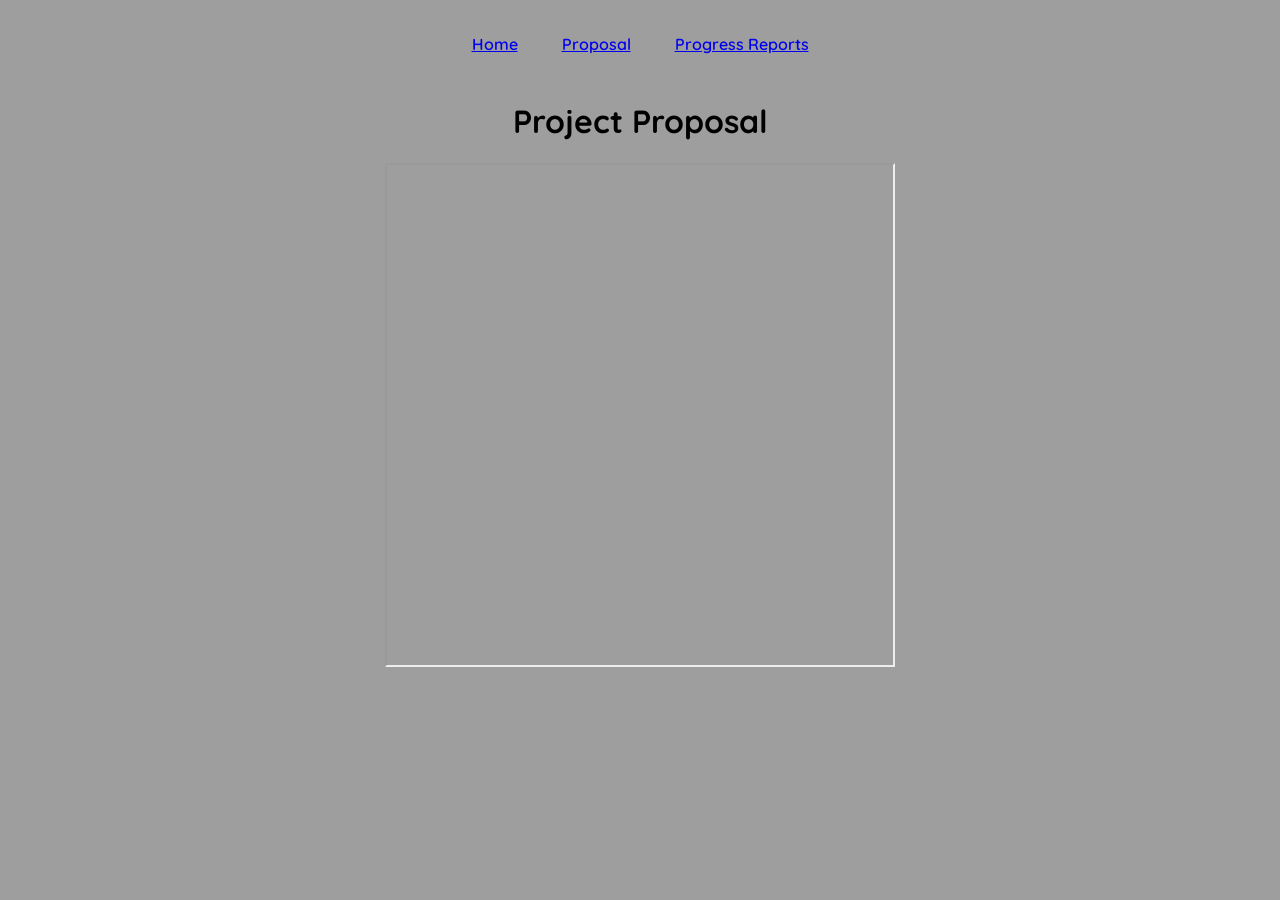
==== proposal.html @ 66cdc764 "Update proposal.html" ====
<!DOCTYPE html>
<html>
  <head>
    <title>Project Proposal</title>
    <link rel="stylesheet" href="style.css">
  </head>
  <body>
    <div class="site-index">
      <div><a href="index.html">Home</a></div>
      <div><a href="proposal.html">Proposal</a></div>
      <div><a href="progress.html">Progress Reports</a></div>
    </div>
    <h1 style="text-align:center;">Project Proposal</h1>
    <div class="flex-rules"><iframe style="align: middle; width: 40%; height: 500px;" src="https://docs.google.com/document/d/e/2PACX-1vSJp-TXqTOLF8X7rmThxnMmbxLdoZ3s2CiR55yOBGvOJxwwz_dkPZvoThmGNeGQZTGwNjgjR-WF2e4K/pub?embedded=true"></iframe></div>
  </body>
</html>
---- style.css ----
@import url('https://fonts.googleapis.com/css2?family=Quicksand:wght@400;500;600;700&display=swap');

body {
  background-color: #9e9e9e;
  font-family: 'Quicksand', sans-serif;
  font-weight: 600;
}

.site-index {
  display: grid;
  grid-auto-flow: column;
  grid-auto-columns: max-content;
  justify-content: center;
  gap: 1.5rem; 
  padding: clamp(0.33rem, 1.33vw, 1rem) 4vw;
  width: 100%;
  box-sizing: border-box;
}

.site-index div {
  padding: 10px;
  text-align: center;
}

.flex-rules {
  display: flex;
  justify-content: center;
  align-items: center;
}
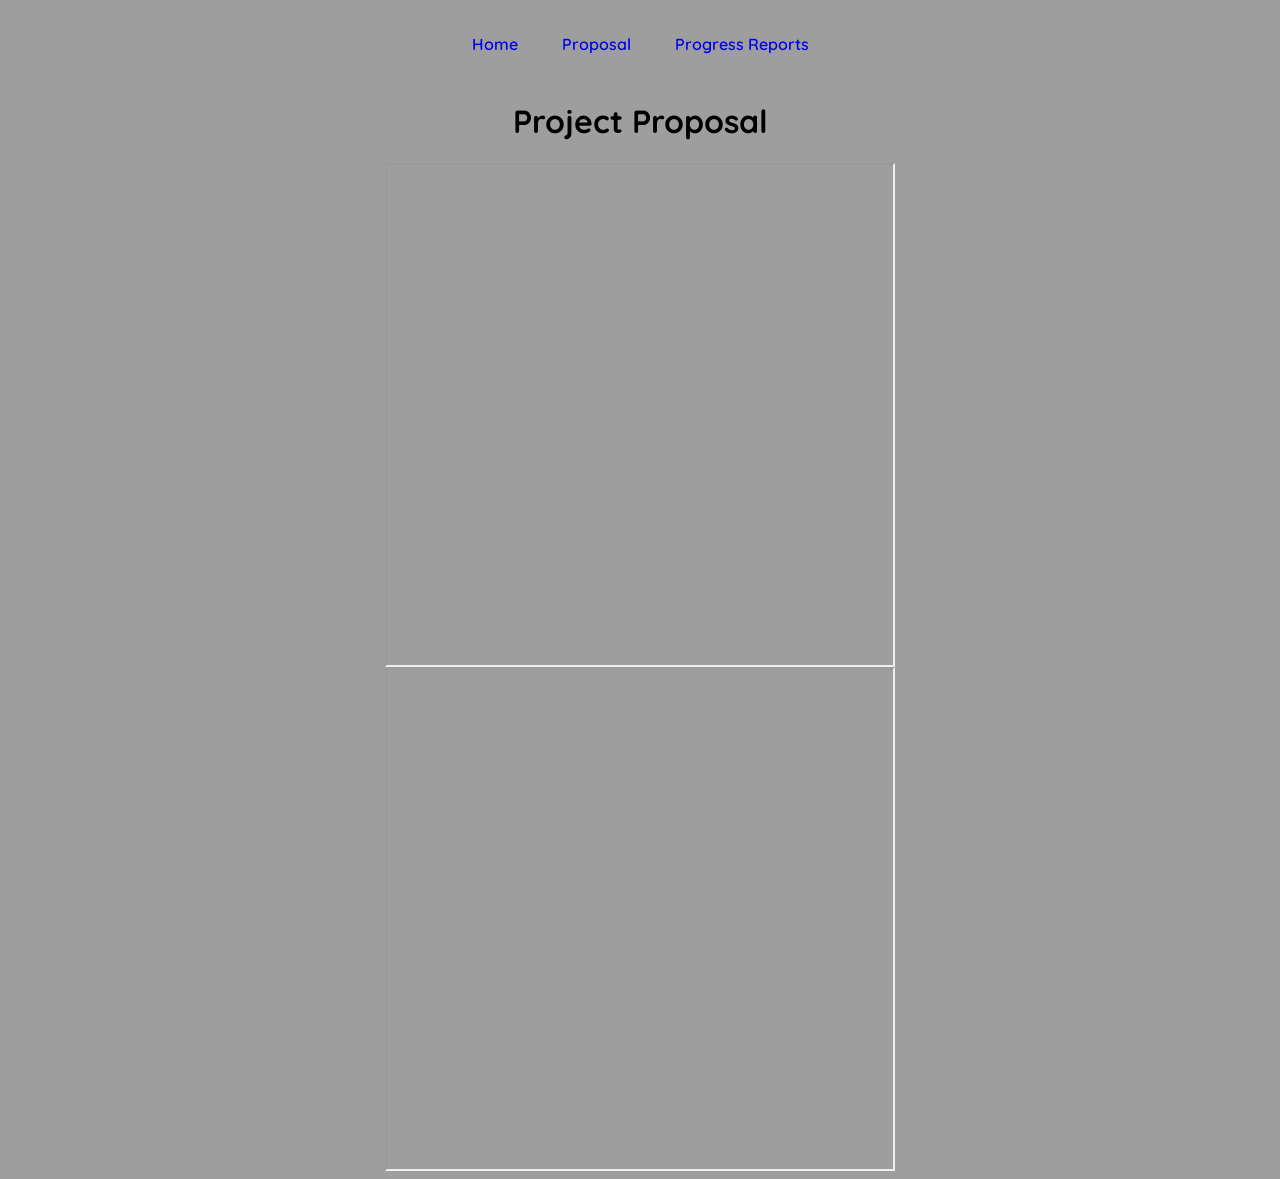
==== commit 1f4baaca: "Update proposal.html" ====
--- a/proposal.html
+++ b/proposal.html
@@ -12,5 +12,6 @@
     </div>
     <h1 style="text-align:center;">Project Proposal</h1>
     <div class="flex-rules"><iframe style="align: middle; width: 40%; height: 500px;" src="https://docs.google.com/document/d/e/2PACX-1vSJp-TXqTOLF8X7rmThxnMmbxLdoZ3s2CiR55yOBGvOJxwwz_dkPZvoThmGNeGQZTGwNjgjR-WF2e4K/pub?embedded=true"></iframe></div>
+    <div class="flex-rules"><iframe style="align: middle; width: 40%; height: 500px;" src="https://docs.google.com/spreadsheets/d/e/2PACX-1vRxBrH9XDgH0sfeX7N9kwunuU9FSC22A0bE97d5VpY9FBwYJnVyP-Tl_WjyxthP-9C3P4b7yK1_2Z0q/pubhtml?gid=0&amp;single=true&amp;widget=true&amp;headers=false"></iframe></div>
   </body>
 </html>
--- a/style.css
+++ b/style.css
@@ -27,3 +27,26 @@
   justify-content: center;
   align-items: center;
 }
+
+.site-index div a:hover {
+  text-decoration: underline;
+}
+
+.site-index div a {
+  text-decoration: none;
+}
+
+.progress-report {
+  display: flex;
+  justify-content: center;
+  flex-direction: column;
+  align-items: center;
+  width: 80%
+  border: 15px solid #000000;
+}
+
+.report-date {
+  position: absolute;
+  top: 16px;
+  left: 16px;
+}
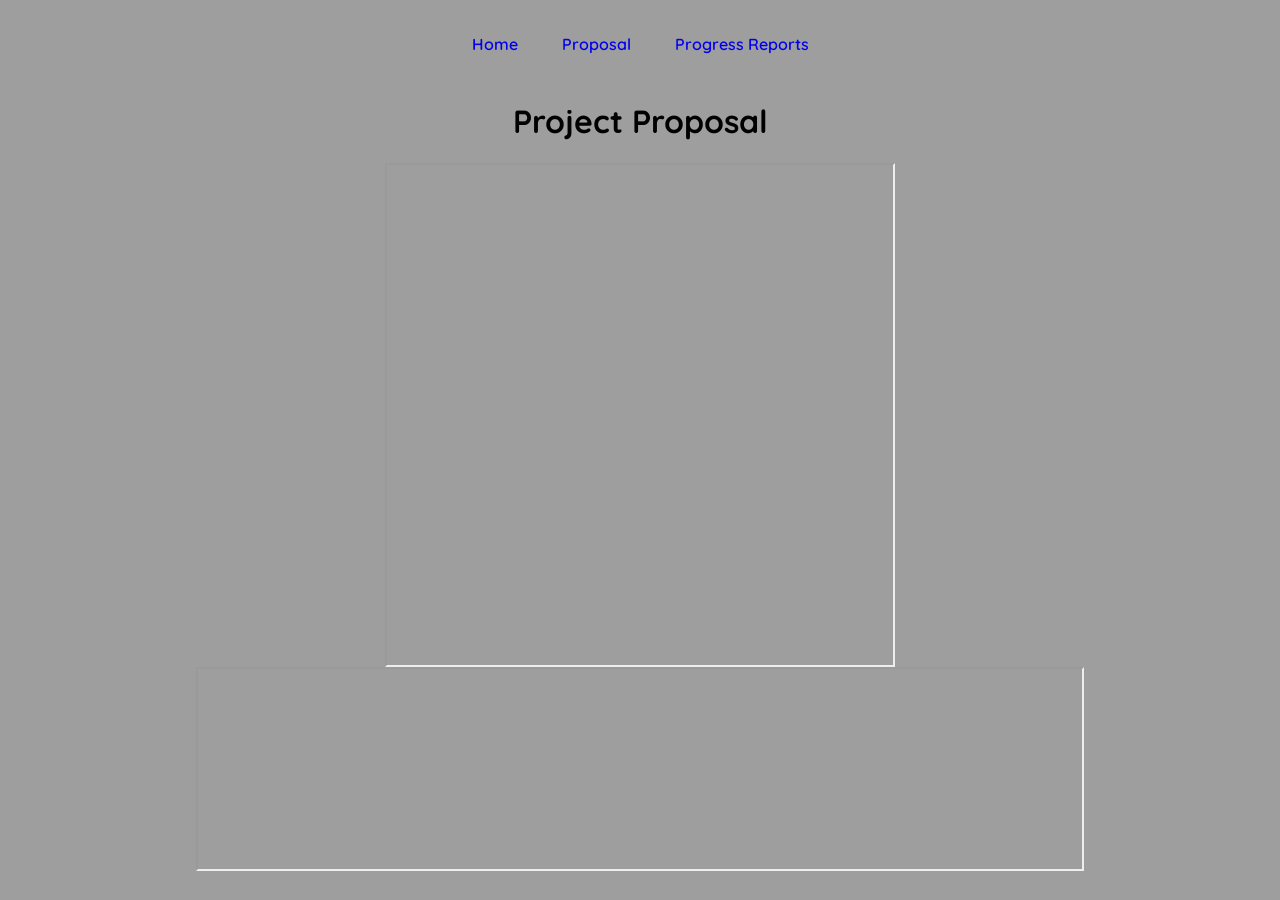
==== commit bf257ead: "Update proposal.html" ====
--- a/proposal.html
+++ b/proposal.html
@@ -12,6 +12,6 @@
     </div>
     <h1 style="text-align:center;">Project Proposal</h1>
     <div class="flex-rules"><iframe style="align: middle; width: 40%; height: 500px;" src="https://docs.google.com/document/d/e/2PACX-1vSJp-TXqTOLF8X7rmThxnMmbxLdoZ3s2CiR55yOBGvOJxwwz_dkPZvoThmGNeGQZTGwNjgjR-WF2e4K/pub?embedded=true"></iframe></div>
-    <div class="flex-rules"><iframe style="align: middle; width: 40%; height: 500px;" src="https://docs.google.com/spreadsheets/d/e/2PACX-1vRxBrH9XDgH0sfeX7N9kwunuU9FSC22A0bE97d5VpY9FBwYJnVyP-Tl_WjyxthP-9C3P4b7yK1_2Z0q/pubhtml?gid=0&amp;single=true&amp;widget=true&amp;headers=false"></iframe></div>
+    <div class="flex-rules"><iframe style="align: middle; width: 70%; height: 200px;" src="https://docs.google.com/spreadsheets/d/e/2PACX-1vRxBrH9XDgH0sfeX7N9kwunuU9FSC22A0bE97d5VpY9FBwYJnVyP-Tl_WjyxthP-9C3P4b7yK1_2Z0q/pubhtml?gid=0&amp;single=true&amp;widget=true&amp;headers=false"></iframe></div>
   </body>
 </html>
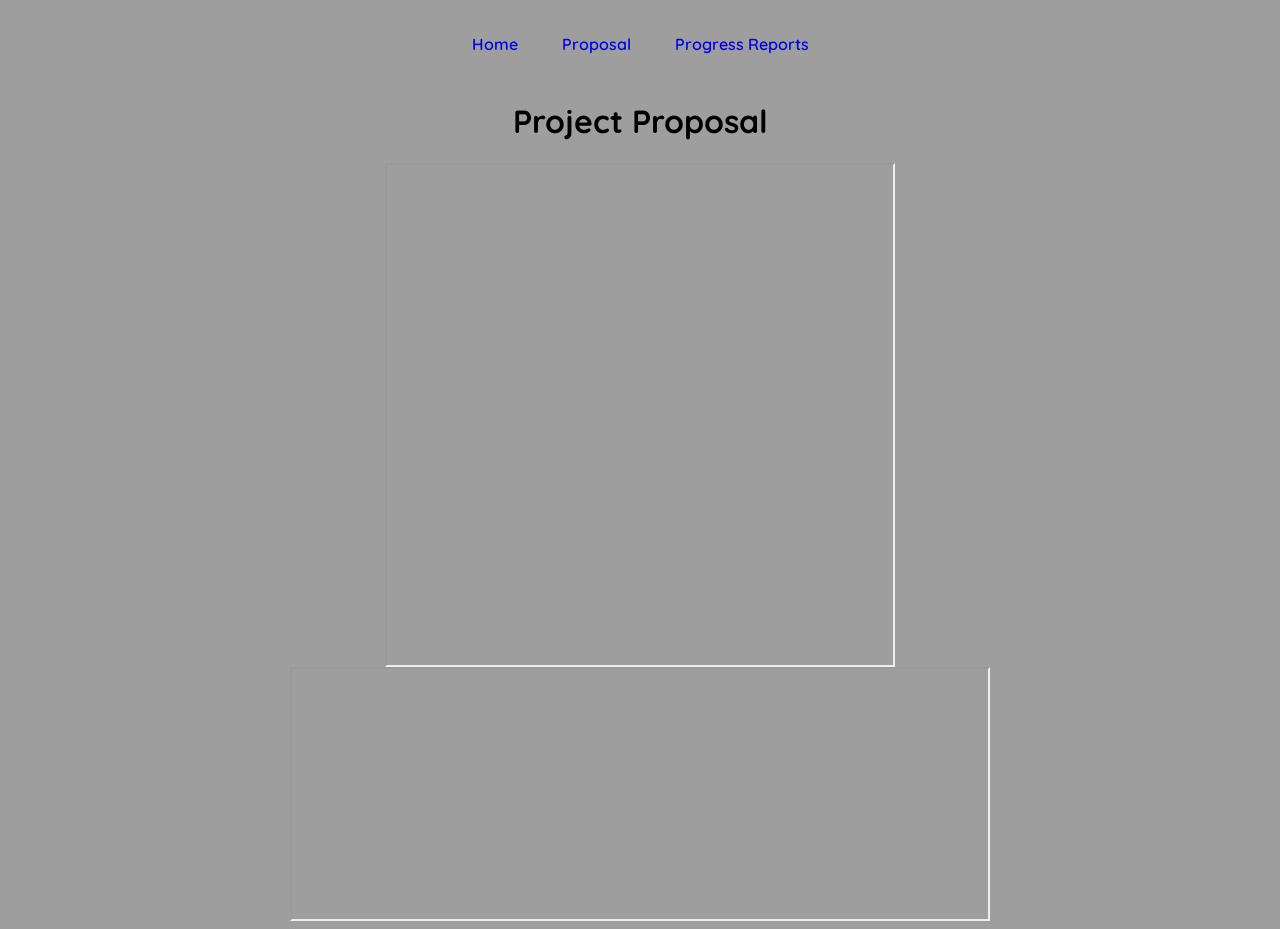
==== commit 822e8fab: "Update proposal.html" ====
--- a/proposal.html
+++ b/proposal.html
@@ -12,6 +12,6 @@
     </div>
     <h1 style="text-align:center;">Project Proposal</h1>
     <div class="flex-rules"><iframe style="align: middle; width: 40%; height: 500px;" src="https://docs.google.com/document/d/e/2PACX-1vSJp-TXqTOLF8X7rmThxnMmbxLdoZ3s2CiR55yOBGvOJxwwz_dkPZvoThmGNeGQZTGwNjgjR-WF2e4K/pub?embedded=true"></iframe></div>
-    <div class="flex-rules"><iframe style="align: middle; width: 70%; height: 200px;" src="https://docs.google.com/spreadsheets/d/e/2PACX-1vRxBrH9XDgH0sfeX7N9kwunuU9FSC22A0bE97d5VpY9FBwYJnVyP-Tl_WjyxthP-9C3P4b7yK1_2Z0q/pubhtml?gid=0&amp;single=true&amp;widget=true&amp;headers=false"></iframe></div>
+    <div class="flex-rules"><iframe style="align: middle; width: 55%; height: 250px;" src="https://docs.google.com/spreadsheets/d/e/2PACX-1vRxBrH9XDgH0sfeX7N9kwunuU9FSC22A0bE97d5VpY9FBwYJnVyP-Tl_WjyxthP-9C3P4b7yK1_2Z0q/pubhtml?gid=0&amp;single=true&amp;widget=true&amp;headers=false"></iframe></div>
   </body>
 </html>
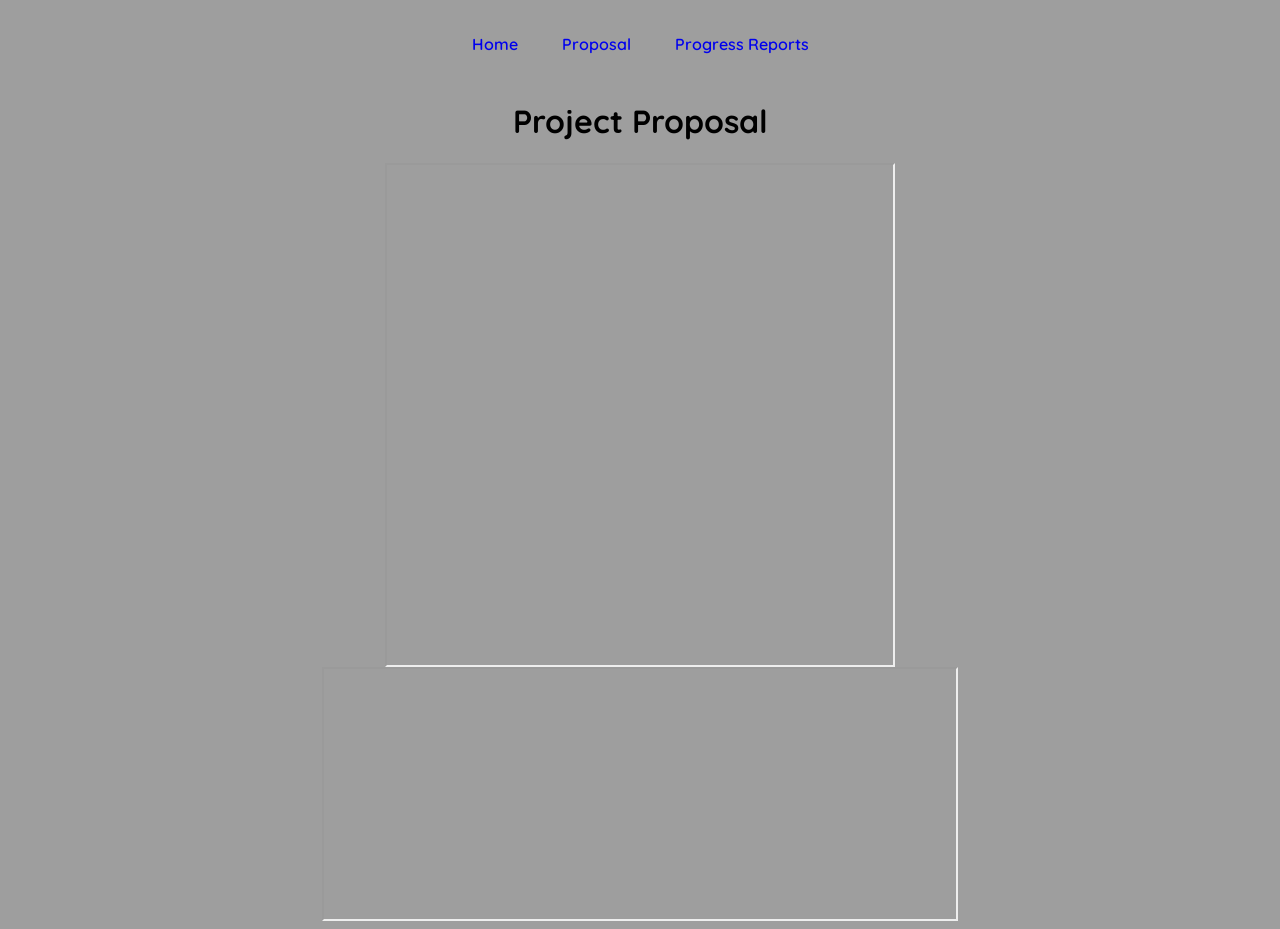
==== commit 946b3f0b: "Update proposal.html" ====
--- a/proposal.html
+++ b/proposal.html
@@ -12,6 +12,6 @@
     </div>
     <h1 style="text-align:center;">Project Proposal</h1>
     <div class="flex-rules"><iframe style="align: middle; width: 40%; height: 500px;" src="https://docs.google.com/document/d/e/2PACX-1vSJp-TXqTOLF8X7rmThxnMmbxLdoZ3s2CiR55yOBGvOJxwwz_dkPZvoThmGNeGQZTGwNjgjR-WF2e4K/pub?embedded=true"></iframe></div>
-    <div class="flex-rules"><iframe style="align: middle; width: 55%; height: 250px;" src="https://docs.google.com/spreadsheets/d/e/2PACX-1vRxBrH9XDgH0sfeX7N9kwunuU9FSC22A0bE97d5VpY9FBwYJnVyP-Tl_WjyxthP-9C3P4b7yK1_2Z0q/pubhtml?gid=0&amp;single=true&amp;widget=true&amp;headers=false"></iframe></div>
+    <div class="flex-rules"><iframe style="align: middle; width: 50%; height: 250px;" src="https://docs.google.com/spreadsheets/d/e/2PACX-1vRxBrH9XDgH0sfeX7N9kwunuU9FSC22A0bE97d5VpY9FBwYJnVyP-Tl_WjyxthP-9C3P4b7yK1_2Z0q/pubhtml?gid=0&amp;single=true&amp;widget=true&amp;headers=false"></iframe></div>
   </body>
 </html>
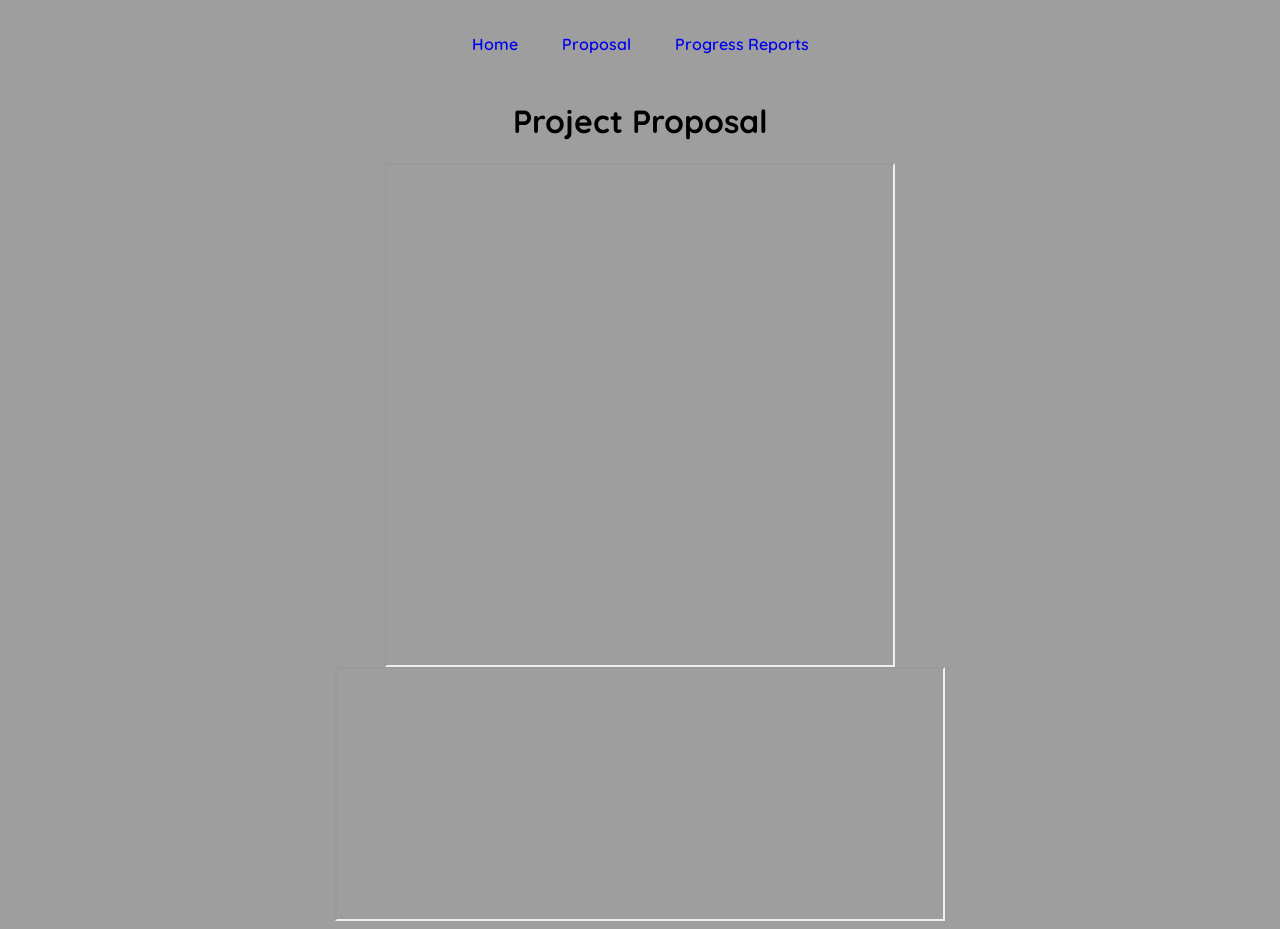
==== commit 6f51b9d3: "Update proposal.html" ====
--- a/proposal.html
+++ b/proposal.html
@@ -12,6 +12,6 @@
     </div>
     <h1 style="text-align:center;">Project Proposal</h1>
     <div class="flex-rules"><iframe style="align: middle; width: 40%; height: 500px;" src="https://docs.google.com/document/d/e/2PACX-1vSJp-TXqTOLF8X7rmThxnMmbxLdoZ3s2CiR55yOBGvOJxwwz_dkPZvoThmGNeGQZTGwNjgjR-WF2e4K/pub?embedded=true"></iframe></div>
-    <div class="flex-rules"><iframe style="align: middle; width: 50%; height: 250px;" src="https://docs.google.com/spreadsheets/d/e/2PACX-1vRxBrH9XDgH0sfeX7N9kwunuU9FSC22A0bE97d5VpY9FBwYJnVyP-Tl_WjyxthP-9C3P4b7yK1_2Z0q/pubhtml?gid=0&amp;single=true&amp;widget=true&amp;headers=false"></iframe></div>
+    <div class="flex-rules"><iframe style="align: middle; width: 48%; height: 250px;" src="https://docs.google.com/spreadsheets/d/e/2PACX-1vRxBrH9XDgH0sfeX7N9kwunuU9FSC22A0bE97d5VpY9FBwYJnVyP-Tl_WjyxthP-9C3P4b7yK1_2Z0q/pubhtml?gid=0&amp;single=true&amp;widget=true&amp;headers=false"></iframe></div>
   </body>
 </html>
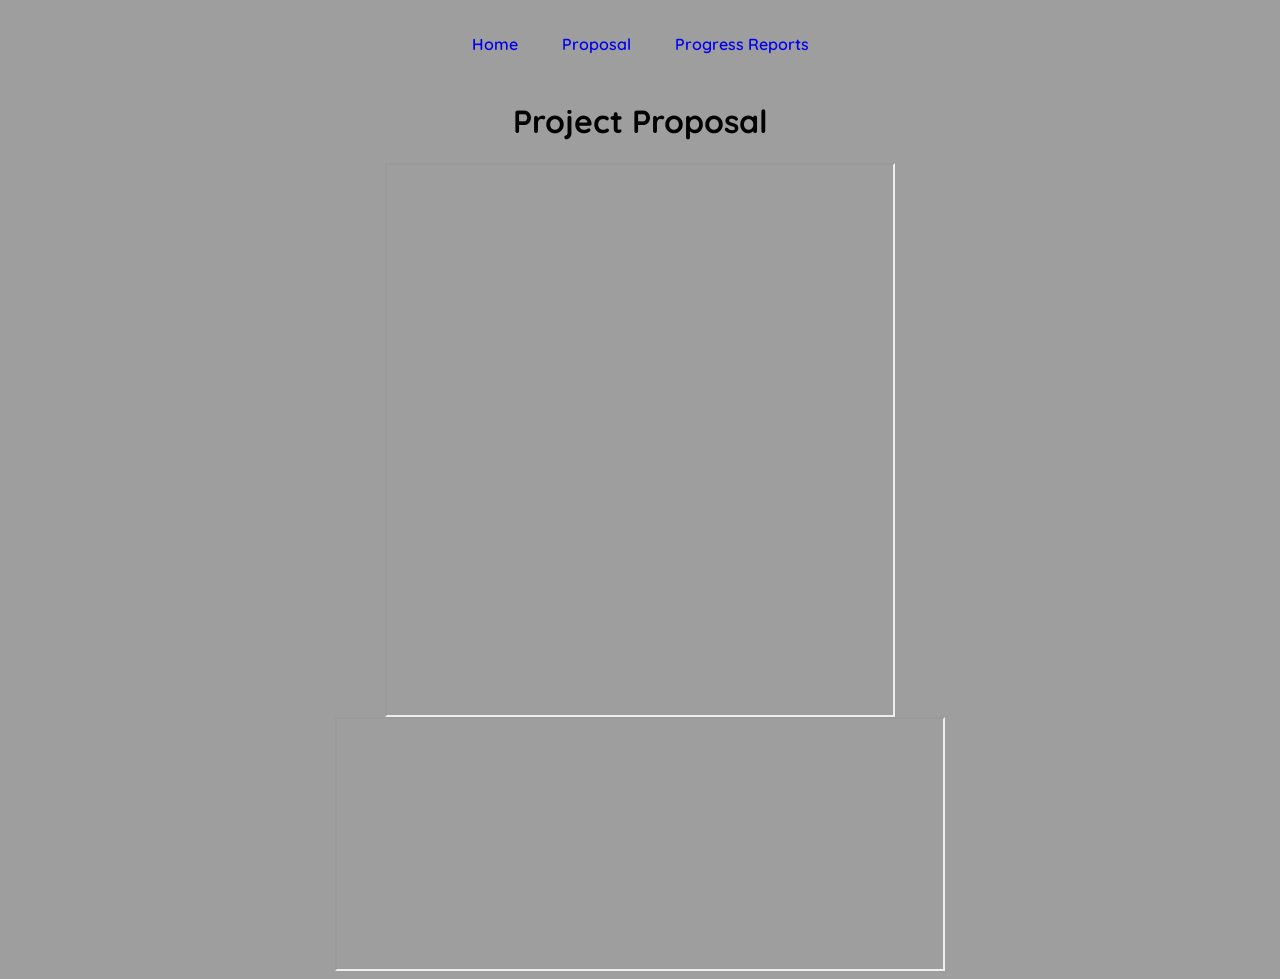
==== commit 12659c62: "Update proposal.html" ====
--- a/proposal.html
+++ b/proposal.html
@@ -11,7 +11,7 @@
       <div><a href="progress.html">Progress Reports</a></div>
     </div>
     <h1 style="text-align:center;">Project Proposal</h1>
-    <div class="flex-rules"><iframe style="align: middle; width: 40%; height: 500px;" src="https://docs.google.com/document/d/e/2PACX-1vSJp-TXqTOLF8X7rmThxnMmbxLdoZ3s2CiR55yOBGvOJxwwz_dkPZvoThmGNeGQZTGwNjgjR-WF2e4K/pub?embedded=true"></iframe></div>
+    <div class="flex-rules"><iframe style="align: middle; width: 40%; height: 550px;" src="https://docs.google.com/document/d/e/2PACX-1vSJp-TXqTOLF8X7rmThxnMmbxLdoZ3s2CiR55yOBGvOJxwwz_dkPZvoThmGNeGQZTGwNjgjR-WF2e4K/pub?embedded=true"></iframe></div>
     <div class="flex-rules"><iframe style="align: middle; width: 48%; height: 250px;" src="https://docs.google.com/spreadsheets/d/e/2PACX-1vRxBrH9XDgH0sfeX7N9kwunuU9FSC22A0bE97d5VpY9FBwYJnVyP-Tl_WjyxthP-9C3P4b7yK1_2Z0q/pubhtml?gid=0&amp;single=true&amp;widget=true&amp;headers=false"></iframe></div>
   </body>
 </html>
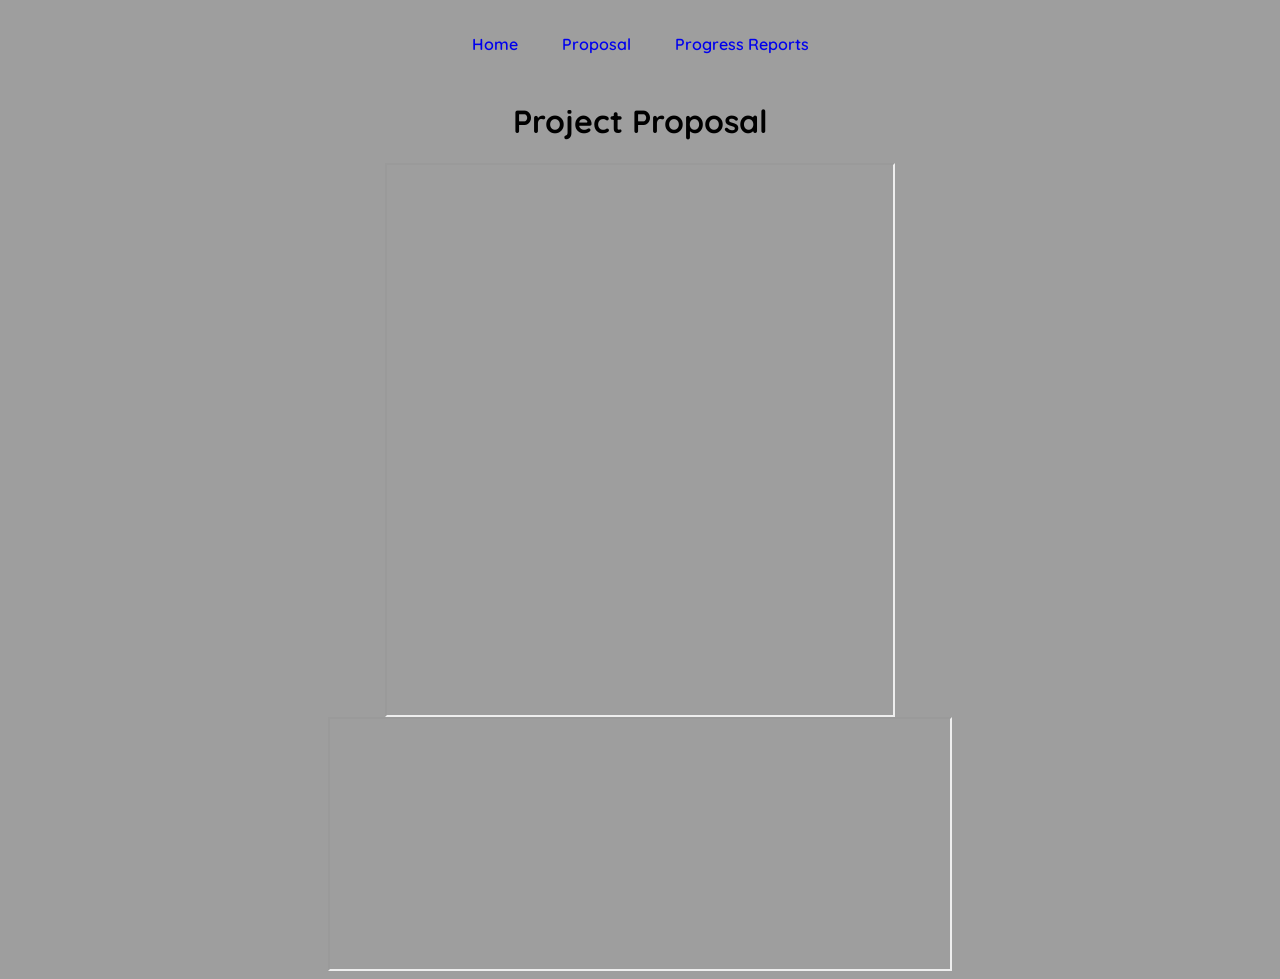
==== commit 00915cb2: "Update proposal.html" ====
--- a/proposal.html
+++ b/proposal.html
@@ -12,6 +12,6 @@
     </div>
     <h1 style="text-align:center;">Project Proposal</h1>
     <div class="flex-rules"><iframe style="align: middle; width: 40%; height: 550px;" src="https://docs.google.com/document/d/e/2PACX-1vSJp-TXqTOLF8X7rmThxnMmbxLdoZ3s2CiR55yOBGvOJxwwz_dkPZvoThmGNeGQZTGwNjgjR-WF2e4K/pub?embedded=true"></iframe></div>
-    <div class="flex-rules"><iframe style="align: middle; width: 48%; height: 250px;" src="https://docs.google.com/spreadsheets/d/e/2PACX-1vRxBrH9XDgH0sfeX7N9kwunuU9FSC22A0bE97d5VpY9FBwYJnVyP-Tl_WjyxthP-9C3P4b7yK1_2Z0q/pubhtml?gid=0&amp;single=true&amp;widget=true&amp;headers=false"></iframe></div>
+    <div class="flex-rules"><iframe style="align: middle; width: 49%; height: 250px;" src="https://docs.google.com/spreadsheets/d/e/2PACX-1vRxBrH9XDgH0sfeX7N9kwunuU9FSC22A0bE97d5VpY9FBwYJnVyP-Tl_WjyxthP-9C3P4b7yK1_2Z0q/pubhtml?gid=0&amp;single=true&amp;widget=true&amp;headers=false"></iframe></div>
   </body>
 </html>
